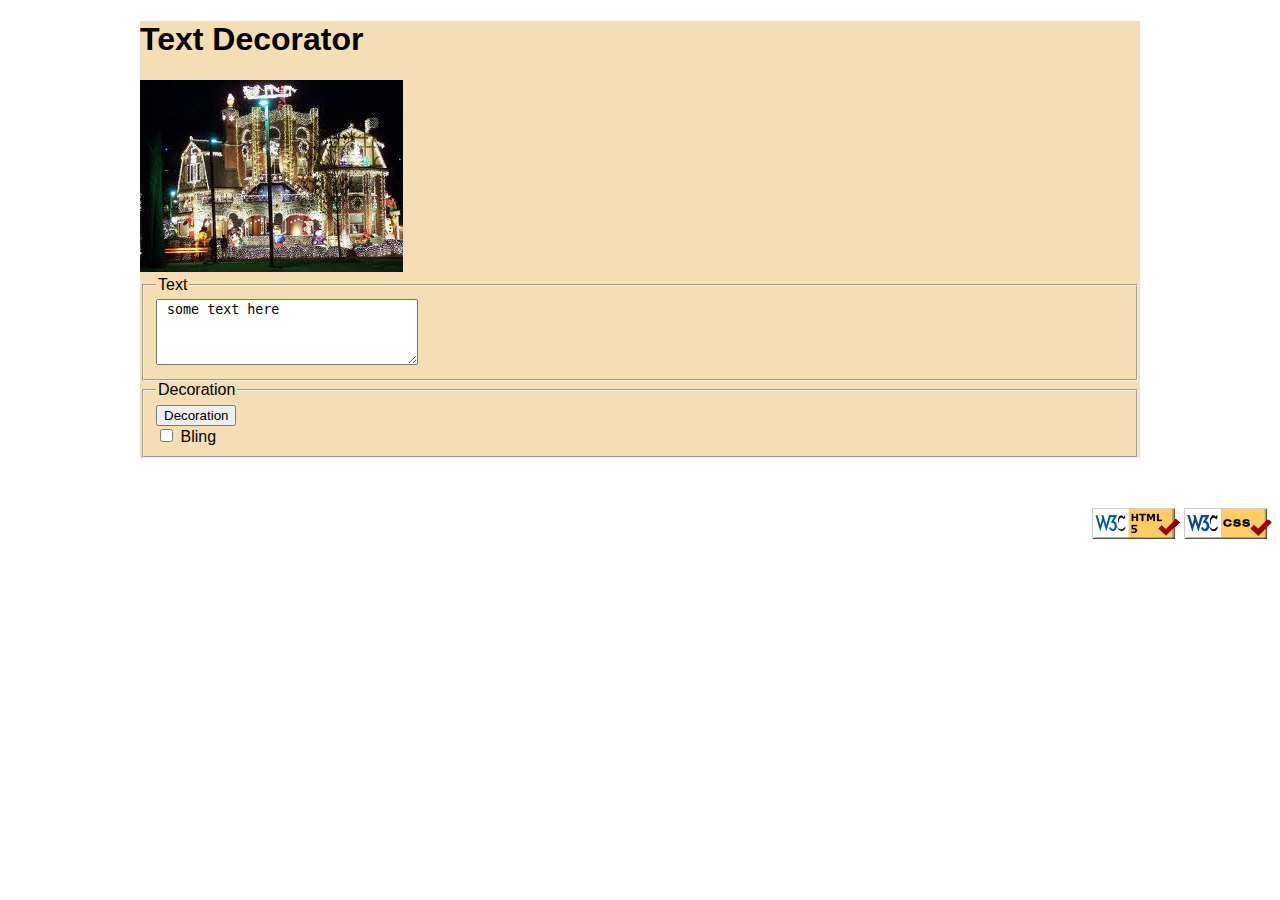
==== Decorate/index.html @ 289d5ab5 "git add ." ====
<!DOCTYPE html>
<html lang="en">

<head>
    <title>Text Decorator</title>
    <link href="style.css" type="text/css" rel="stylesheet" />

    <!--
		This is a widely-used JavaScript library named jQuery that has
		many useful functions which we need.
		Please don't remove this link or change its URL; leave it as-is!
		-->
    <script src="https://ajax.googleapis.com/ajax/libs/jquery/1.7.2/jquery.min.js"></script>

    <!-- link to your script file here -->

</head>

<body>
    <div id="container">
        <h1> Text Decorator</h1>

        <div>
            <img src="decorated.gif" alt="very decorated!" />
        </div>

        <!-- Your UI controls go here -->

        <fieldset>
            <legend>Text </legend>
            <textarea rows="4" cols="30" name="orginalText" id="orginalText"> some text here </textarea>
        </fieldset>
        <fieldset>
            <legend>Decoration </legend>
            <button id="docBig" name="docBig">Decoration</button> <br>
            <input type="checkbox" id="bling" name="bling">
            <label for="bling">Bling </label>
        </fieldset>
    </div>
    <div id="validation">
        <a href="https://validator.w3.org/check/referer"> <img src="w3c-html.png" alt="html validator" /></a>
        <a href="https://jigsaw.w3.org/css-validator/check/referer"> <img src="w3c-css.png" alt="CSS validator" /></a>
    </div>

    <script src="script.js"></script>
</body>

</html>
---- Decorate/style.css ----
body {
    font-family: Verdana, Geneva, sans-serif;
}

#validation {
    float: right;
    margin: 50px 0 10px 5px;
}

#container {
    width: 1000px;
    margin: auto;
    background-color: wheat;
    font-family: "Arial", "Helvetica", sans-serif;
    font-size: 12pt;
}

.bigger {
    font-size: 4em;
}

.bold {
    font-weight: bold;
    color: green;
    text-decoration: underline;
}

.normalText {
    font-weight: normal;
    color: black;
    text-decoration: none;
}
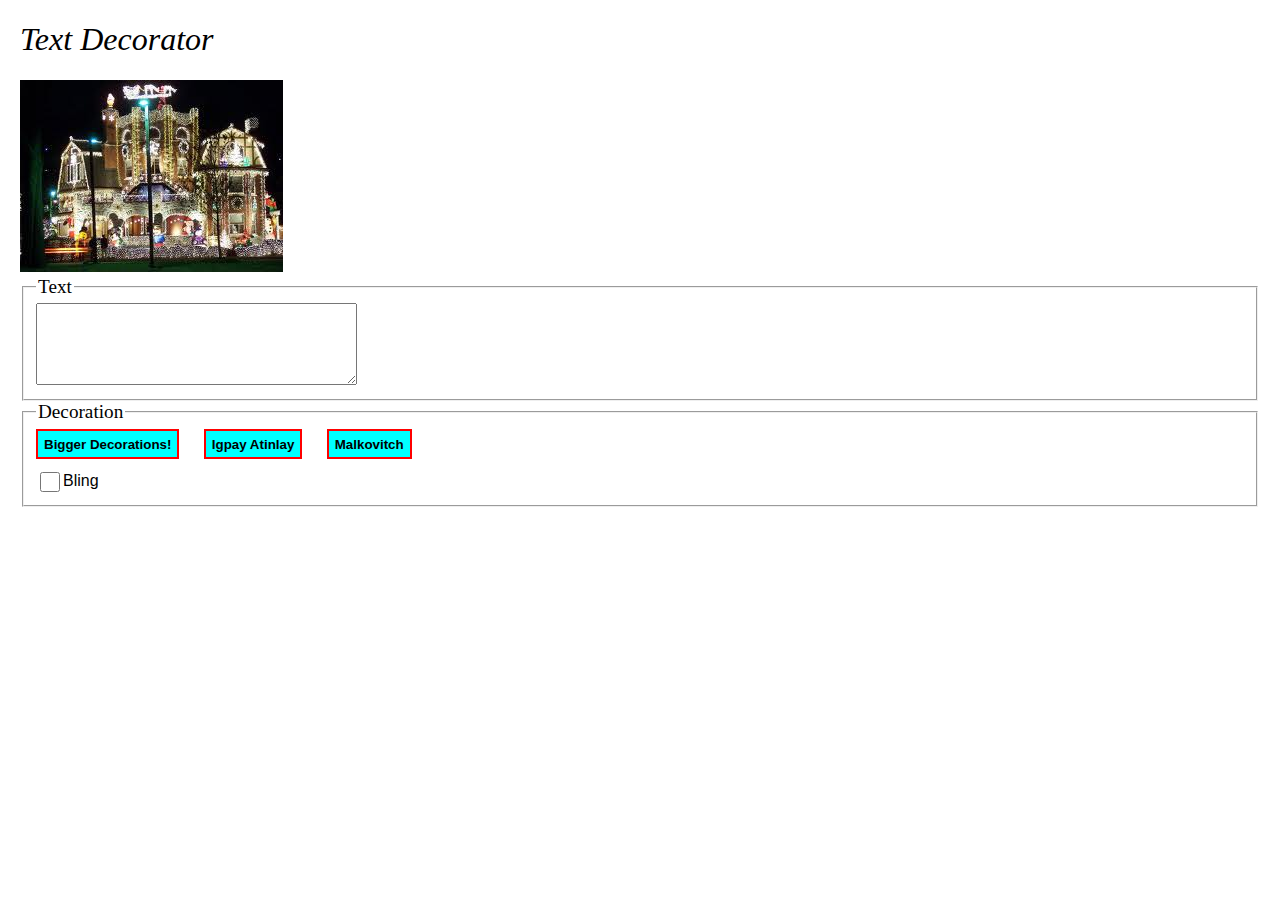
==== commit 8d12339c: "git add ." ====
--- a/Decorate/index.html
+++ b/Decorate/index.html
@@ -1,49 +1,44 @@
 
 <!DOCTYPE html>
-<html lang="en">
+<html>
+	<head>
+		<title>Text Decorator</title>
+		<link href="style.css" type="text/css" rel="stylesheet" />
 
-<head>
-    <title>Text Decorator</title>
-    <link href="style.css" type="text/css" rel="stylesheet" />
-
-    <!--
+		<!--
 		This is a widely-used JavaScript library named jQuery that has
 		many useful functions which we need.
 		Please don't remove this link or change its URL; leave it as-is!
 		-->
-    <script src="https://ajax.googleapis.com/ajax/libs/jquery/1.7.2/jquery.min.js"></script>
+		<script src="https://ajax.googleapis.com/ajax/libs/jquery/1.7.2/jquery.min.js" type="text/javascript"></script>
 
-    <!-- link to your script file here -->
+		<!-- link to your script file here -->
+		<script src="script.js" type="text/javascript"></script>
+		
+	</head>
 
-</head>
+	<body>
+		<h1>Text Decorator</h1>
+		
+		<div>
+			<img src="decorated.gif" alt="very decorated!" />
+		</div>
 
-<body>
-    <div id="container">
-        <h1> Text Decorator</h1>
-
-        <div>
-            <img src="decorated.gif" alt="very decorated!" />
-        </div>
-
-        <!-- Your UI controls go here -->
-
-        <fieldset>
-            <legend>Text </legend>
-            <textarea rows="4" cols="30" name="orginalText" id="orginalText"> some text here </textarea>
-        </fieldset>
-        <fieldset>
-            <legend>Decoration </legend>
-            <button id="docBig" name="docBig">Decoration</button> <br>
-            <input type="checkbox" id="bling" name="bling">
-            <label for="bling">Bling </label>
-        </fieldset>
-    </div>
-    <div id="validation">
-        <a href="https://validator.w3.org/check/referer"> <img src="w3c-html.png" alt="html validator" /></a>
-        <a href="https://jigsaw.w3.org/css-validator/check/referer"> <img src="w3c-css.png" alt="CSS validator" /></a>
-    </div>
-
-    <script src="script.js"></script>
-</body>
-
+		<!-- Your UI controls go here -->
+		<div>
+			<fieldset>
+				<legend>Text</legend>
+				<textarea id="textarea1" rows="4" cols="30" style="font-size: 12pt"></textarea>
+			</fieldset>
+			<fieldset>
+				<legend>Decoration</legend>
+				<input type="button" id="bigger" value="Bigger Decorations!" />
+				<input type="button" id="igpay" value="Igpay Atinlay" />
+				<input type="button" id="malkovitch" value="Malkovitch">
+				<br />
+				<input id="bling" type="checkbox" name="Bling">Bling
+			</fieldset>
+		</div>
+		
+	</body>
 </html>--- a/Decorate/style.css
+++ b/Decorate/style.css
@@ -1,32 +1,45 @@
 body {
-    font-family: Verdana, Geneva, sans-serif;
+	font-family: "Arial", "Helvetica", sans-serif;
+	font-size: 12pt;
+	margin-left: 20px;
+	margin-right: 20px;
+	/*background: lightblue url("https://i.pinimg.com/736x/28/b9/4f/28b94f63216ab3eb166402de5b0d3370--pink-trees-pink-flowering-trees.jpg") no-repeat fixed center;*/
 }
 
-#validation {
-    float: right;
-    margin: 50px 0 10px 5px;
+#header {
+	text-align: center;
+	margin-bottom: 1em;
 }
 
-#container {
-    width: 1000px;
-    margin: auto;
-    background-color: wheat;
-    font-family: "Arial", "Helvetica", sans-serif;
-    font-size: 12pt;
+h1 {
+	font-size: 200%;
+	font-weight: normal;
+	font-style: italic;
+	font-family: "Impact", fantasy;
 }
 
-.bigger {
-    font-size: 4em;
+legend {
+	font-family: "Impact", fantasy;
+	font-size: 120%;
 }
 
-.bold {
-    font-weight: bold;
-    color: green;
-    text-decoration: underline;
+fieldset #textarea1 {
+	font-family: monospace;
+	font-size: 12pt;
+}
+input[type="button"]{
+	margin-right: 20px;
+	margin-bottom: 10px;
+	background-color: cyan;
+	font-weight: bold;
+	border:2px solid red;
+	height:30px;
+}
+input[type="checkbox"]{
+	width:20px;
+	height:20px;
+	vertical-align: middle;
+
 }
 
-.normalText {
-    font-weight: normal;
-    color: black;
-    text-decoration: none;
-}+
